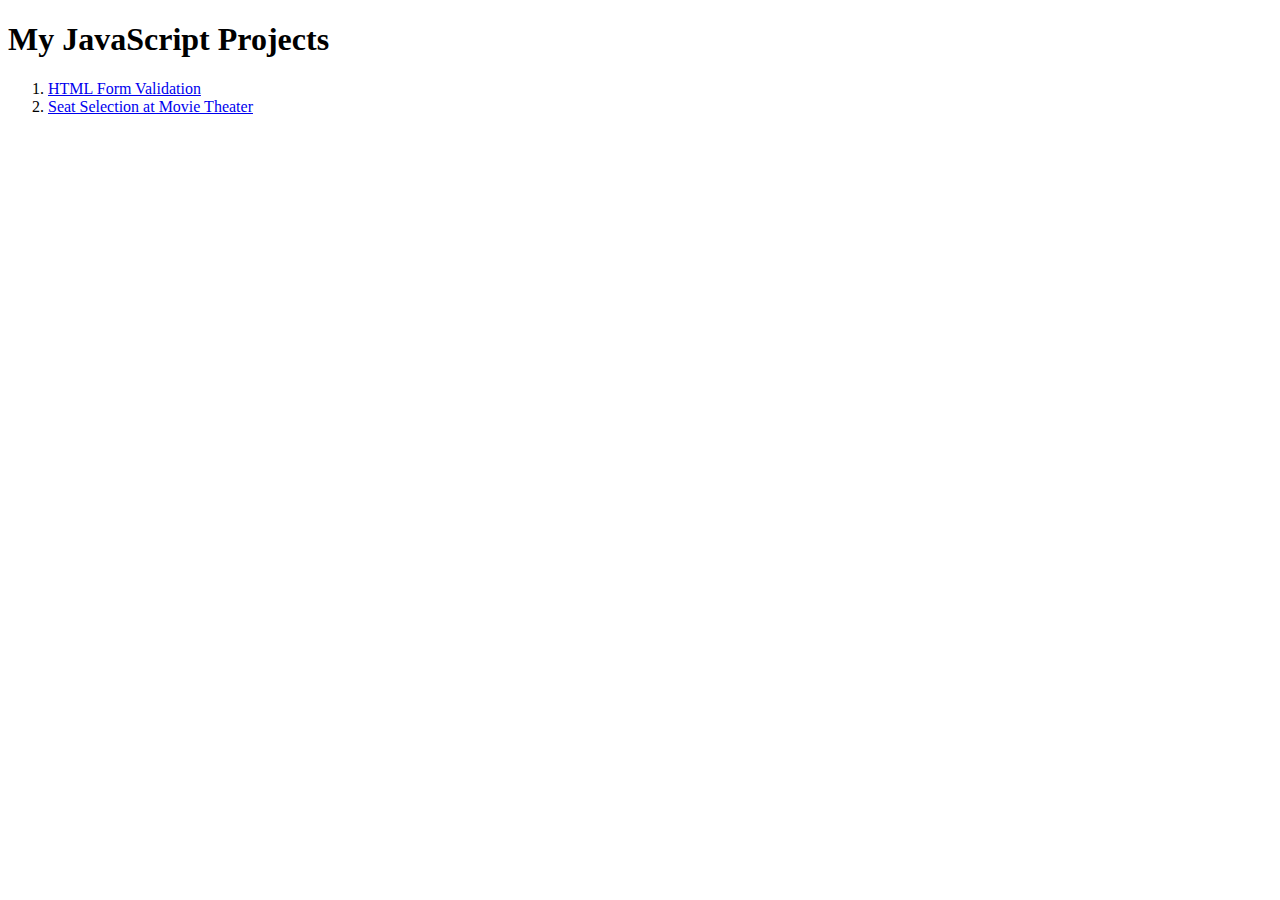
==== index.html @ 892fdc69 "Created Project 2 initial Files and HTML" ====
<!DOCTYPE html>
<html lang="en">
<head>
    <meta charset="UTF-8">
    <meta name="viewport" content="width=device-width, initial-scale=1.0">
    <title>My JavaScript Projects</title>
</head>
<body>
    <h1>My JavaScript Projects</h1>
    <ol>
    <li><a href="/p01/index.html">HTML Form Validation</a></li>
    <li><a href="/p02/index.html">Seat Selection at Movie Theater</a></li>
    </ol>
</body>
</html>
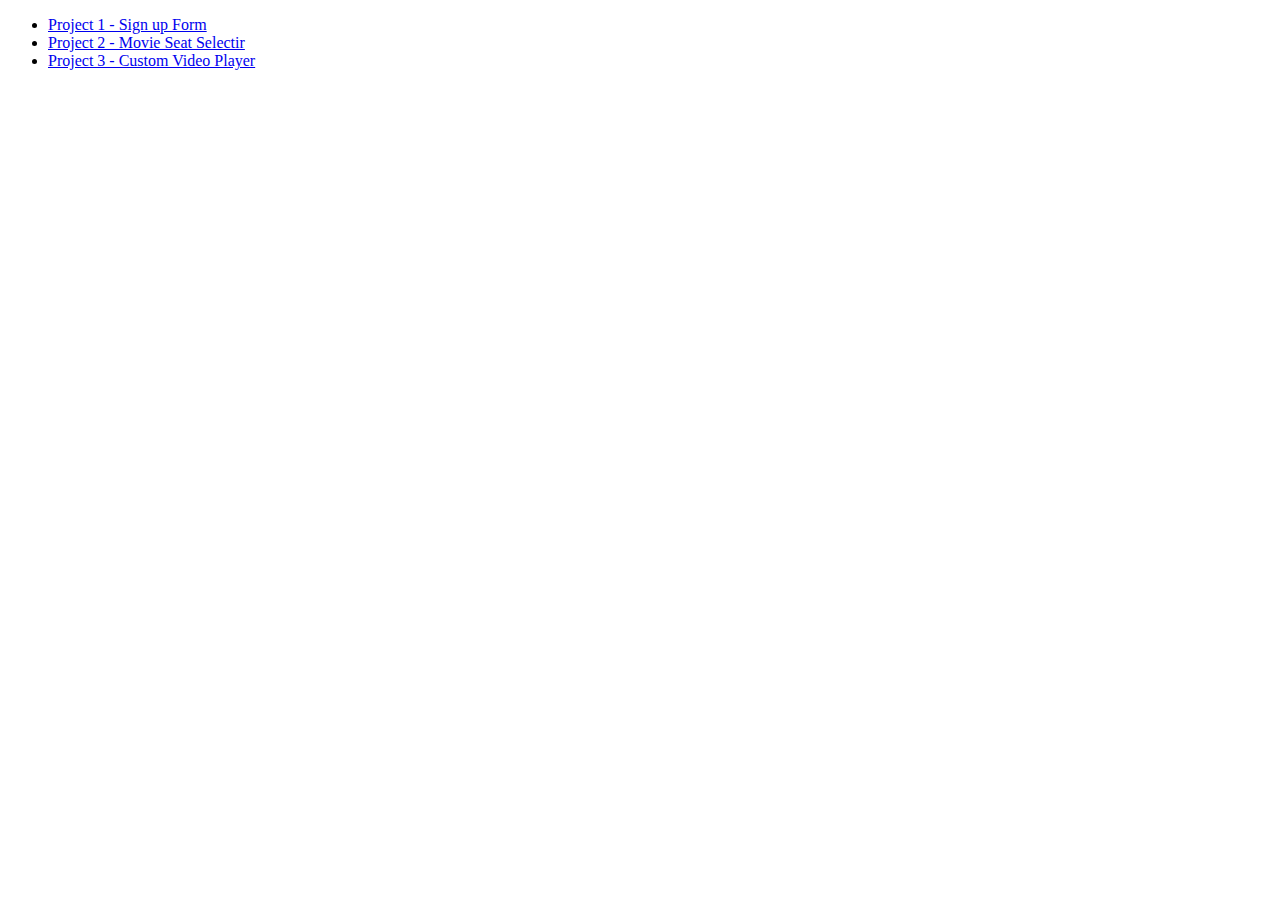
==== commit efe36b92: "Completed  Index.html, and Style.css" ====
--- a/index.html
+++ b/index.html
@@ -1,15 +1,25 @@
 <!DOCTYPE html>
 <html lang="en">
+
 <head>
     <meta charset="UTF-8">
     <meta name="viewport" content="width=device-width, initial-scale=1.0">
-    <title>My JavaScript Projects</title>
+    <title>All Projects</title>
 </head>
+
 <body>
-    <h1>My JavaScript Projects</h1>
-    <ol>
-    <li><a href="/p01/index.html">HTML Form Validation</a></li>
-    <li><a href="/p02/index.html">Seat Selection at Movie Theater</a></li>
-    </ol>
+    <ul>
+        <li>
+            <a href="/Project1/Index.html">Project 1 - Sign up Form</a>
+        </li>
+        <li>
+            <a href="/Project2/index.html">Project 2 - Movie Seat Selectir </a>
+        </li>
+        <li>
+            <a href="/Project3/index.html">Project 3 - Custom Video Player </a>
+        </li>
+    </ul>
+
 </body>
+
 </html>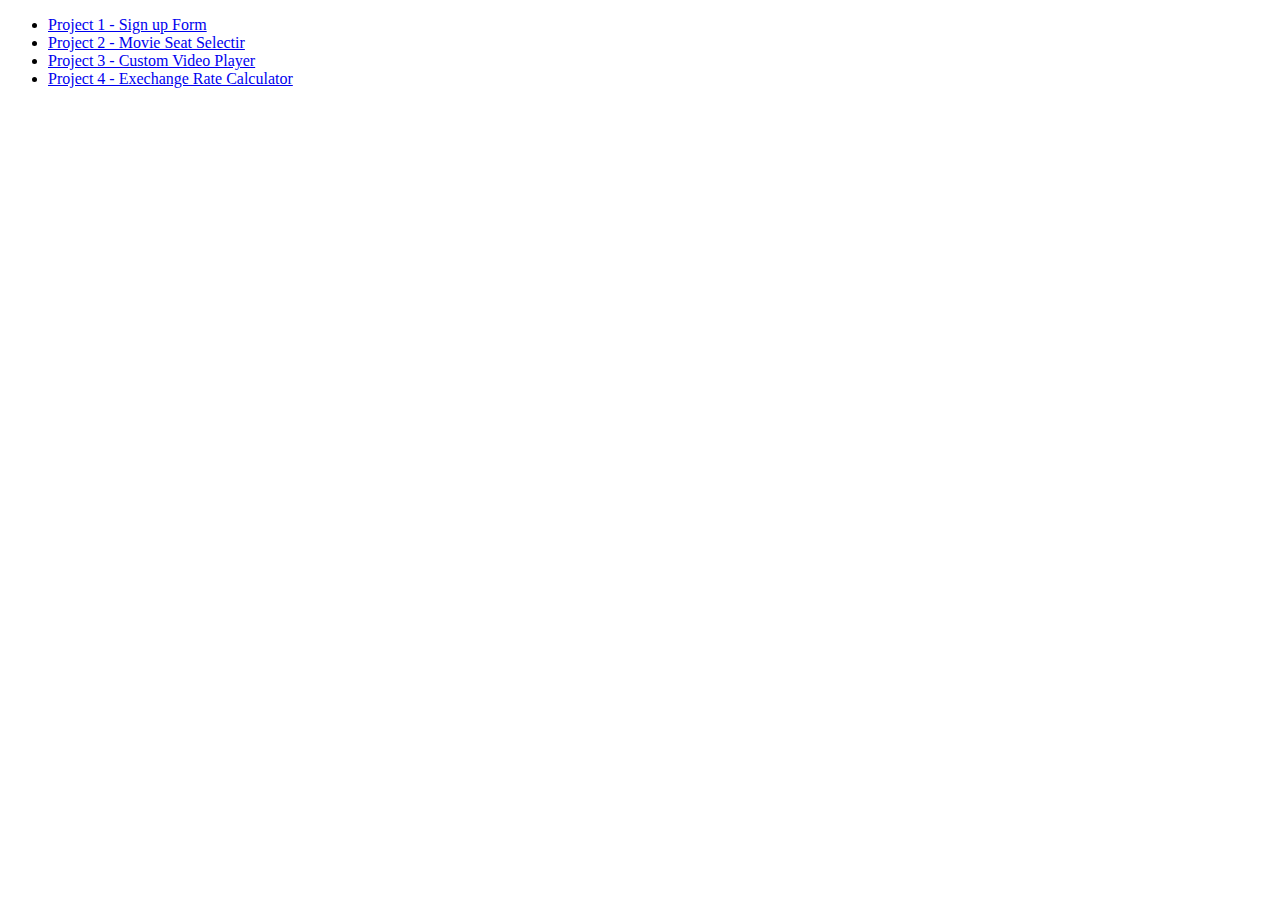
==== commit c0aa4c2f: "Completed the Project 4 (Exechange Rate Calculator) Index.html and Style.css" ====
--- a/index.html
+++ b/index.html
@@ -18,6 +18,9 @@
         <li>
             <a href="/Project3/index.html">Project 3 - Custom Video Player </a>
         </li>
+        <li>
+            <a href="/Project4/index.html">Project 4 - Exechange Rate Calculator </a>
+        </li>
     </ul>
 
 </body>
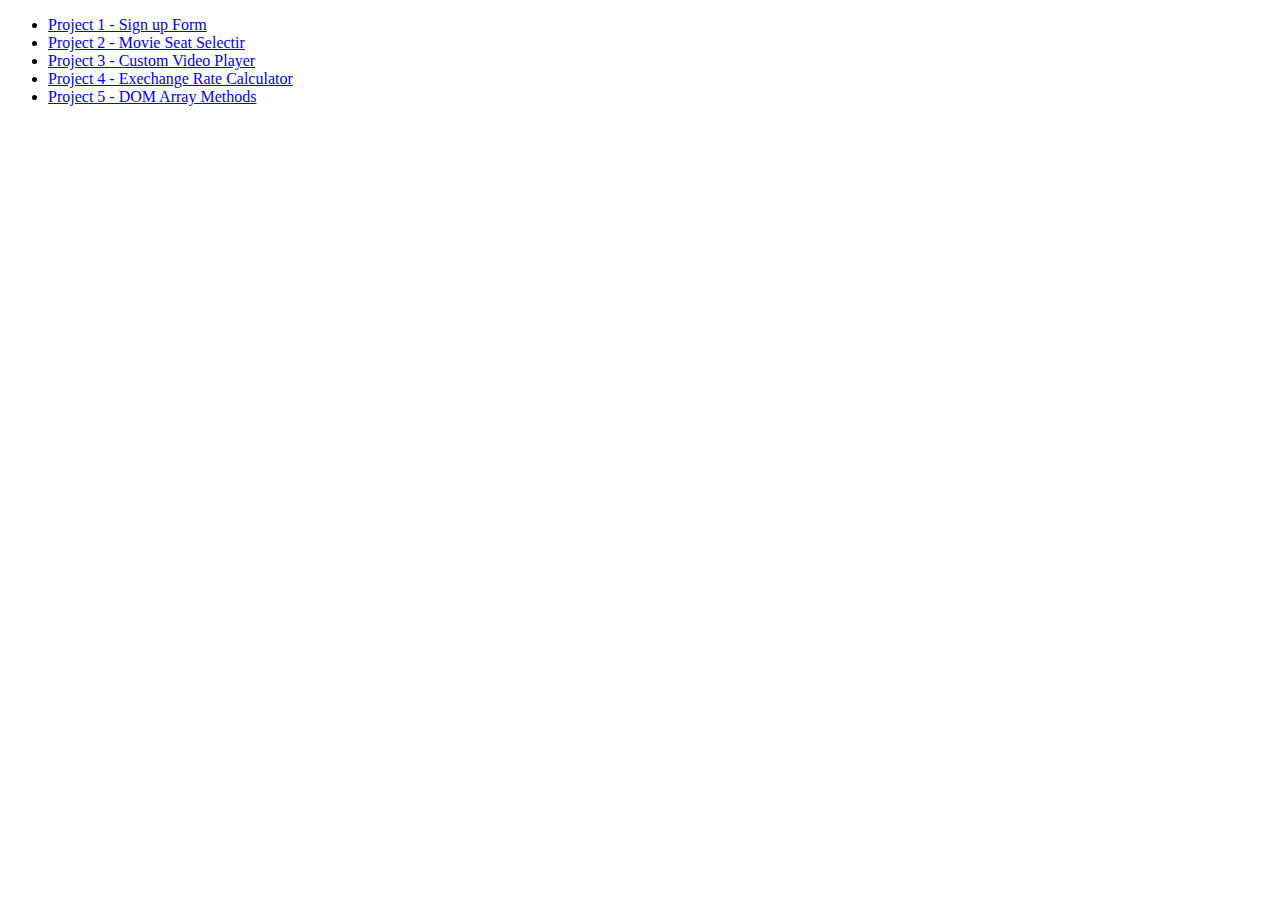
==== commit 628737b7: "Project 5 HTML and CSS Complete" ====
--- a/index.html
+++ b/index.html
@@ -21,6 +21,9 @@
         <li>
             <a href="/Project4/index.html">Project 4 - Exechange Rate Calculator </a>
         </li>
+        <li>
+            <a href="/Project5/index.html">Project 5 - DOM Array Methods </a>
+        </li>
     </ul>
 
 </body>
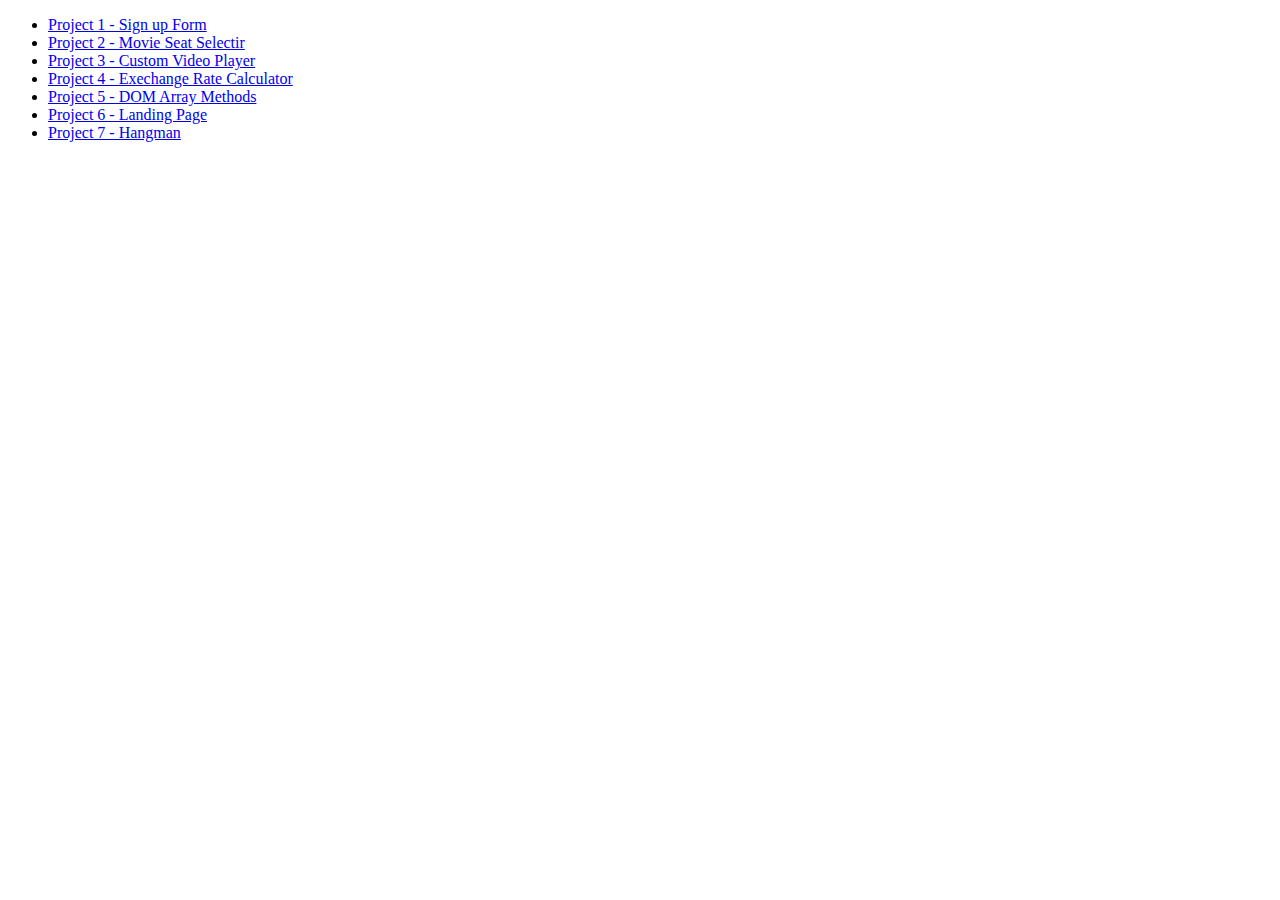
==== commit 78247979: "Project 7 Complete Game Hangman" ====
--- a/index.html
+++ b/index.html
@@ -24,6 +24,14 @@
         <li>
             <a href="/Project5/index.html">Project 5 - DOM Array Methods </a>
         </li>
+        <li>
+            <a href="/Project6/index.html">Project 6 - Landing Page </a>
+        </li>
+        <li>
+            <a href="/Project7/index.html">Project 7 - Hangman </a>
+        </li>
+
+
     </ul>
 
 </body>
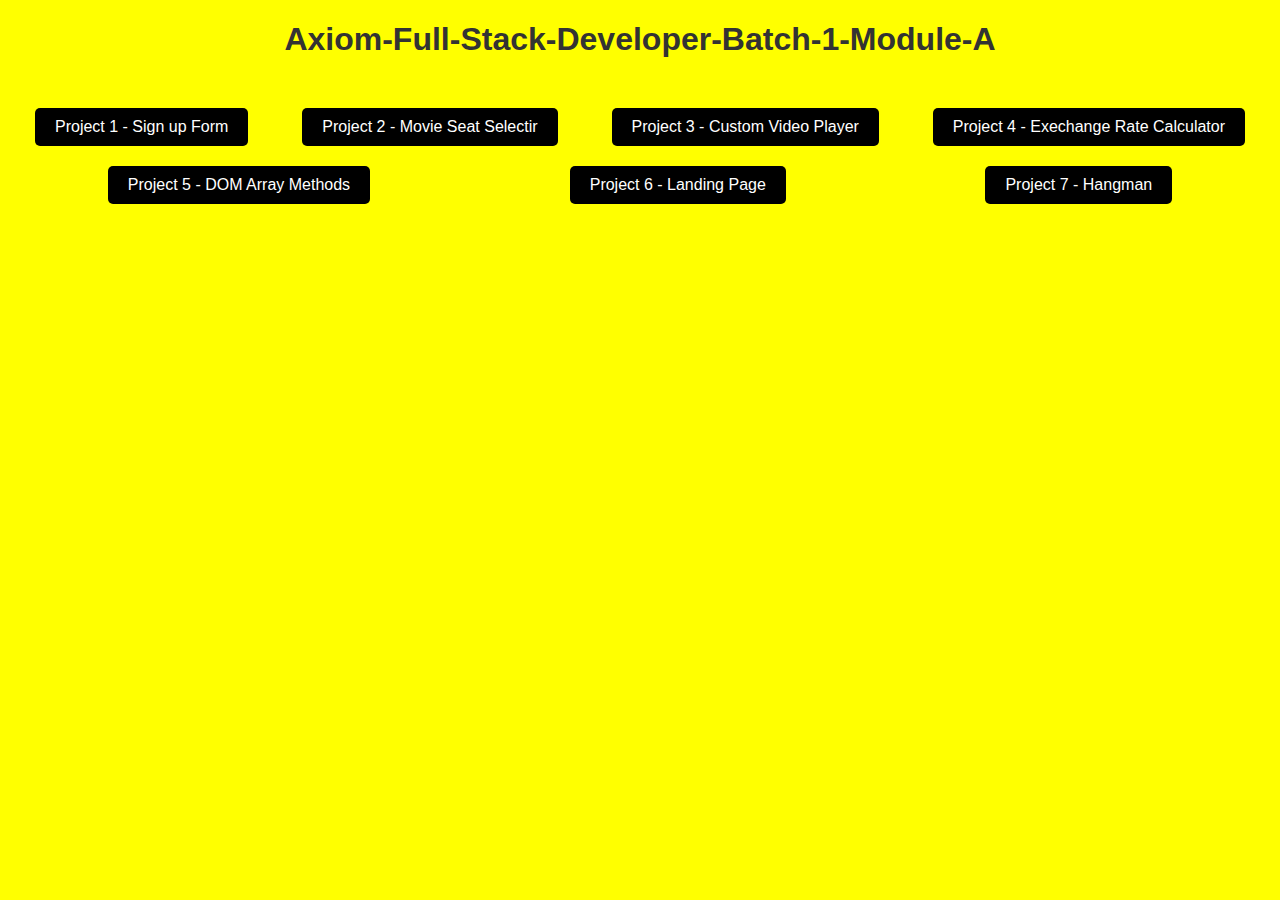
==== commit 08baaf11: "Some Styling" ====
--- a/index.html
+++ b/index.html
@@ -4,31 +4,33 @@
 <head>
     <meta charset="UTF-8">
     <meta name="viewport" content="width=device-width, initial-scale=1.0">
+    <link rel="stylesheet" href="style.css">
     <title>All Projects</title>
 </head>
 
 <body>
+    <h1>Axiom-Full-Stack-Developer-Batch-1-Module-A</h1>
     <ul>
         <li>
-            <a href="/Project1/Index.html">Project 1 - Sign up Form</a>
+            <a href="Project1/Index.html">Project 1 - Sign up Form</a>
         </li>
         <li>
-            <a href="/Project2/index.html">Project 2 - Movie Seat Selectir </a>
+            <a href="Project2/index.html">Project 2 - Movie Seat Selectir </a>
         </li>
         <li>
-            <a href="/Project3/index.html">Project 3 - Custom Video Player </a>
+            <a href="Project3/index.html">Project 3 - Custom Video Player </a>
         </li>
         <li>
-            <a href="/Project4/index.html">Project 4 - Exechange Rate Calculator </a>
+            <a href="Project4/index.html">Project 4 - Exechange Rate Calculator </a>
         </li>
         <li>
-            <a href="/Project5/index.html">Project 5 - DOM Array Methods </a>
+            <a href="Project5/index.html">Project 5 - DOM Array Methods </a>
         </li>
         <li>
-            <a href="/Project6/index.html">Project 6 - Landing Page </a>
+            <a href="Project6/index.html">Project 6 - Landing Page </a>
         </li>
         <li>
-            <a href="/Project7/index.html">Project 7 - Hangman </a>
+            <a href="Project7/index.html">Project 7 - Hangman </a>
         </li>
 
 
--- a/style.css
+++ b/style.css
@@ -0,0 +1,36 @@
+body {
+    background-color:yellow;
+    font-family: Arial, sans-serif;
+}
+
+h1 {
+    text-align: center;
+    color: #333;
+    margin-bottom: 50px;
+}
+
+ul {
+    list-style-type: none;
+    padding: 0;
+    display: flex;
+    justify-content: space-around;
+    flex-wrap: wrap;
+}
+
+li {
+    margin-bottom: 20px;
+}
+
+a {
+    display: block;
+    background-color: black;
+    color: #fff;
+    padding: 10px 20px;
+    text-decoration: none;
+    border-radius: 5px;
+    transition: background-color 0.3s ease;
+}
+
+a:hover {
+    background-color: #555;
+}